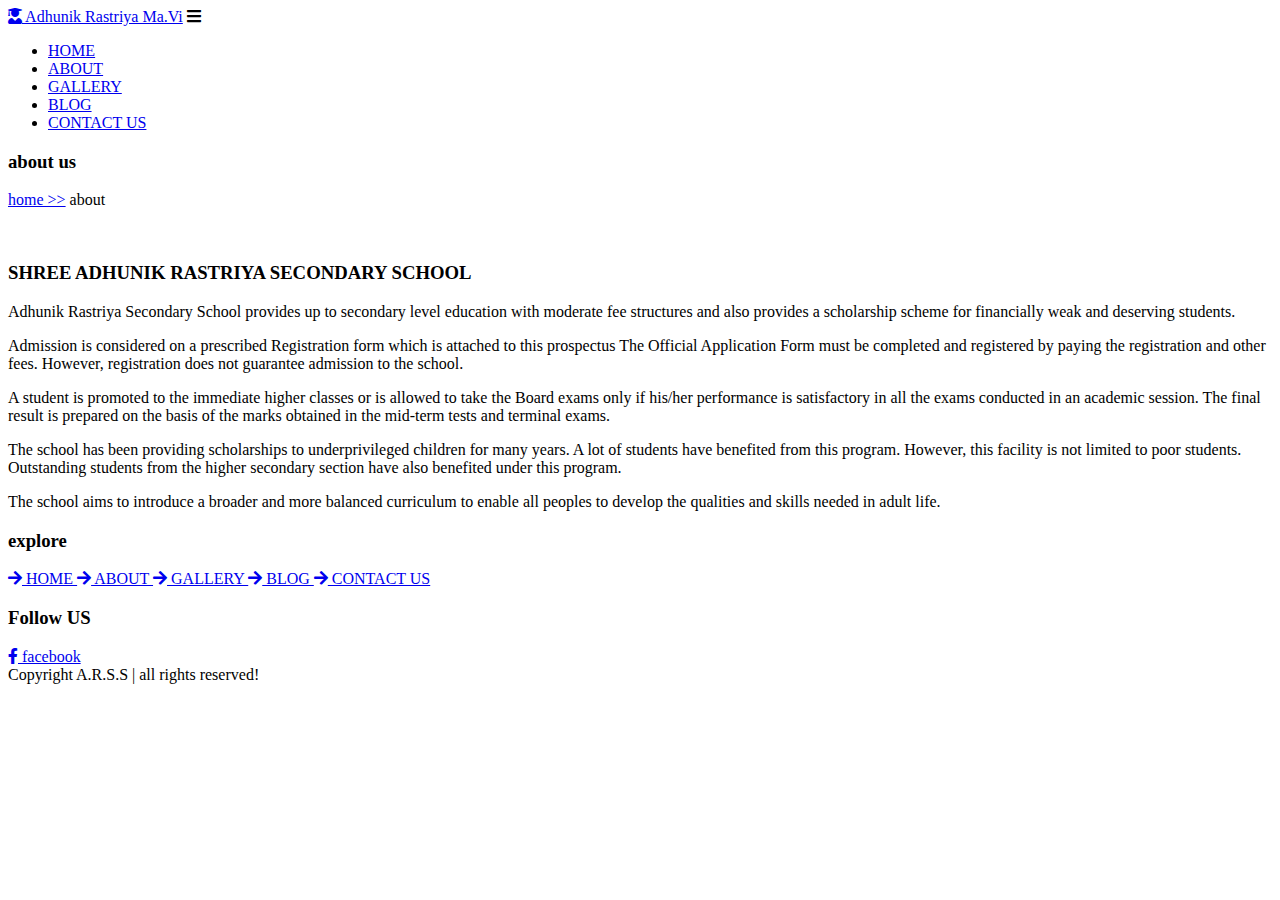
==== about.html @ a4e10264 "Add files via upload" ====
<!DOCTYPE html>
<html lang="en">

<head>
    <meta charset="UTF-8">
    <meta http-equiv="X-UA-Compatible" content="IE=edge">
    <meta name="viewport" content="width=device-width, initial-scale=1.0">
    <title>SHREE ADHUNIK RASTRIYA MA.VI | About</title>
    <link rel="shortcut icon" type="images" href="images/logo.jpg">

    <!-- font awesome cdn link  -->
    <link rel="stylesheet" href="https://cdnjs.cloudflare.com/ajax/libs/font-awesome/5.15.4/css/all.min.css">

    <!-- custom css file link  -->
    <link rel="stylesheet" href="css/style.css">

</head>

<body>

    <!-- header section starts  -->

    <header class="header">

        <a href="index.html" class="logo"> <i class="fas fa-user-graduate"></i> Adhunik Rastriya Ma.Vi</a>

        <div id="menu-btn" class="fas fa-bars"></div>

        <nav class="navbar">
            <ul>
                <li><a href="index.html">HOME</a></li>
                <li><a href="about.html">ABOUT</a></li>
                <li><a href="gallery1.html">GALLERY</a></li>
                <li><a href="blog.html">BLOG</a></li>
                <li><a href="ContactUs/contact.php">CONTACT US</a></li>
            </ul>
        </nav>

    </header>

    <!-- header section ends -->

    <section class="heading">
        <h3>about us</h3>
        <p> <a href="index.html">home >></a> about </p>
    </section>

    <!-- about section starts  -->

    <section class="about">

        <div class="image">
            <img src="images/about-img.png" alt="">
        </div>

        <div class="content">
            <h3>SHREE ADHUNIK RASTRIYA SECONDARY SCHOOL </h3>
            <p>Adhunik Rastriya Secondary School provides up to secondary level education with moderate fee structures and also provides a scholarship scheme for financially weak and deserving students. </p>
            <p>Admission is considered on a prescribed Registration form which is attached to this prospectus The Official Application Form must be completed and registered by paying the registration and other fees. However, registration does not guarantee admission to the school.</p>
            <p>
                A student is promoted to the immediate higher classes or is allowed to take the Board exams only if his/her performance is satisfactory in all the exams conducted in an academic session. The final result is prepared on the basis of the marks obtained in the mid-term tests and terminal exams.
            </p>
            <p>The school has been providing scholarships to underprivileged children for many years. A lot of students have benefited from this program. However, this facility is not limited to poor students. Outstanding students from the higher secondary section have also benefited under this program.</p>
            <p>
               The school aims to introduce a broader and more balanced curriculum to enable all peoples to develop the qualities and skills needed in adult life. 
            </p>
        </div>

    </section>

    <!-- about section ends -->






















    <!-- footer section starts  -->

    <section class="footer">

        <div class="box-container">

            <div class="box">
                <h3>explore</h3>
                <a href="index.html"> <i class="fas fa-arrow-right"></i> HOME </a>
                <a href="about.html"> <i class="fas fa-arrow-right"></i> ABOUT </a>
                <a href="gallery.html"> <i class="fas fa-arrow-right"></i> GALLERY </a>
                <a href="blog.html"> <i class="fas fa-arrow-right"></i> BLOG </a>
                <a href="contact.html"> <i class="fas fa-arrow-right"></i> CONTACT US </a>
            </div>

            <div class="box">
                <h3>Follow US</h3>
                <a href="https://www.facebook.com/ShreeAdhunikRastriyaHigherSecondarySchool/"> <i class="fab fa-facebook-f"></i> facebook </a>
          
            </div>

        </div>

        <div class="credit"> Copyright <span>A.R.S.S</span> | all rights reserved! </div>

    </section>


    <!-- custom js file link  -->
    <script src="js/script.js"></script>

</body>

</html>
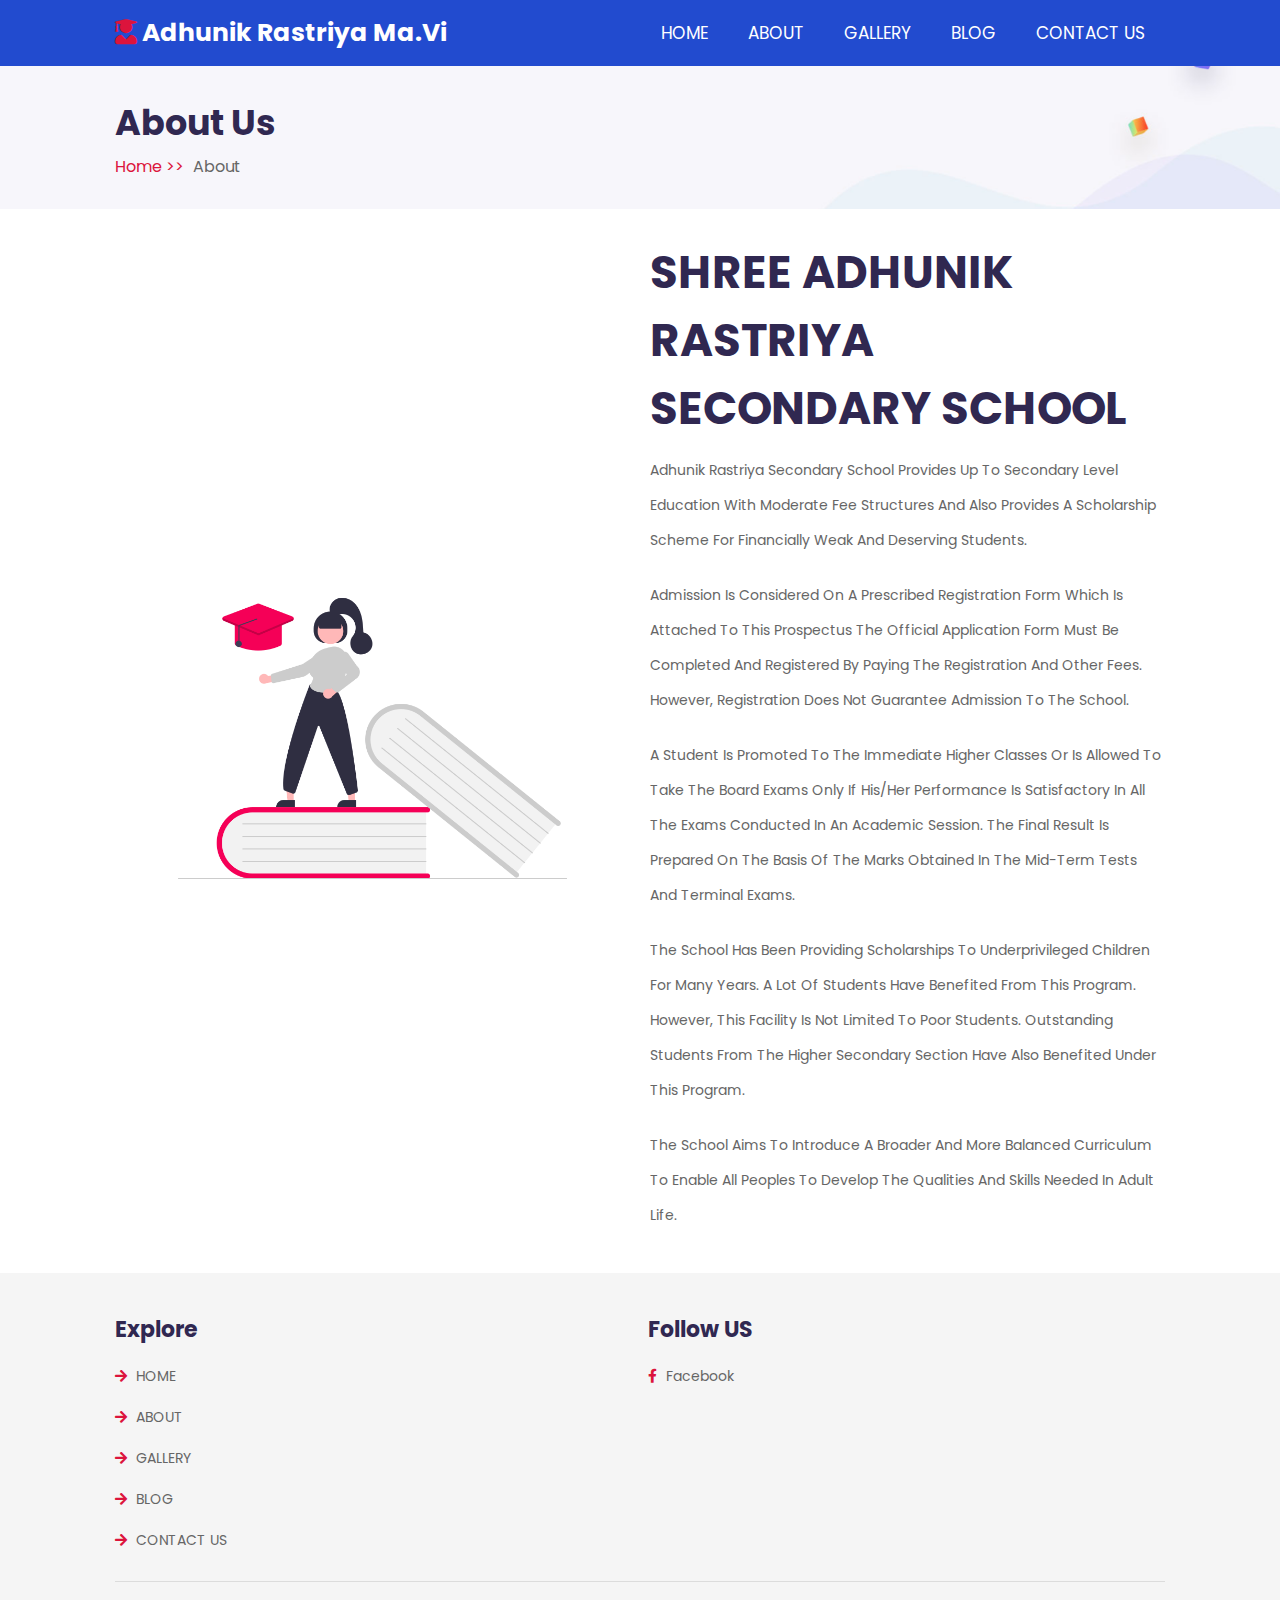
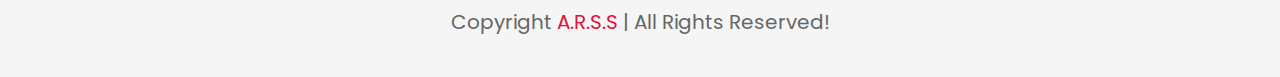
==== commit d9f70bfa: "Update about.html" ====
--- a/about.html
+++ b/about.html
@@ -30,9 +30,9 @@
             <ul>
                 <li><a href="index.html">HOME</a></li>
                 <li><a href="about.html">ABOUT</a></li>
-                <li><a href="gallery1.html">GALLERY</a></li>
+                <li><a href="gallery.html">GALLERY</a></li>
                 <li><a href="blog.html">BLOG</a></li>
-                <li><a href="ContactUs/contact.php">CONTACT US</a></li>
+                <li><a href="contact.html">CONTACT US</a></li>
             </ul>
         </nav>
 
--- a/css/style.css
+++ b/css/style.css
@@ -0,0 +1,436 @@
+@import url("https://fonts.googleapis.com/css2?family=Poppins:wght@100;300;400;500;600&display=swap");
+* {
+    font-family: 'Poppins', sans-serif;
+    margin: 0;
+    padding: 0;
+    -webkit-box-sizing: border-box;
+    box-sizing: border-box;
+    text-transform: capitalize;
+    text-decoration: none;
+    outline: none;
+    border: none;
+    -webkit-transition: all .2s linear;
+    transition: all .2s linear;
+}
+
+html {
+    font-size: 62.5%;
+    overflow-x: hidden;
+}
+
+section {
+    padding: 3rem 9%;
+}
+
+#icon {
+    width: 30px;
+    cursor: pointer;
+}
+
+.btn {
+    display: inline-block;
+    margin-top: 1rem;
+    padding: 1rem 3rem;
+    background: #e9edfb;
+    color: #224bcf;
+    cursor: pointer;
+    border-radius: .5rem;
+    font-size: 1.7rem;
+}
+
+.btn:hover {
+    color: #fff;
+    background: #224bcf;
+}
+
+.heading {
+    background: url(../images/heading-bg.png) no-repeat;
+    background-size: cover;
+    background-position: center;
+}
+
+.heading h3 {
+    font-size: 3.5rem;
+    color: #302851;
+}  
+
+.heading p {
+    font-size: 1.6rem;
+    color: #666;
+    padding-top: .5rem;
+}
+
+.heading p a {
+    padding-right: .5rem;
+    color: crimson;
+}
+
+.heading p a:hover {
+    color: #224bcf;
+}
+
+.header {
+    position: -webkit-sticky;
+    position: sticky;
+    top: 0;
+    left: 0;
+    right: 0;
+    z-index: 1000;
+    display: -webkit-box;
+    display: -ms-flexbox;
+    display: flex;
+    -webkit-box-align: center;
+    -ms-flex-align: center;
+    align-items: center;
+    -webkit-box-pack: justify;
+    -ms-flex-pack: justify;
+    justify-content: space-between;
+    padding: 0 9%;
+    background: #224bcf;
+}
+
+.header .logo {
+    font-size: 2.5rem;
+    font-weight: bolder;
+    color: #fff;
+}
+
+.header .logo i {
+    color: crimson;
+}
+
+.header .navbar ul {
+    list-style: none;
+}
+
+.header .navbar ul li {
+    position: relative;
+    float: left;
+}
+
+.header .navbar ul li:hover ul {
+    display: block;
+}
+
+.header .navbar ul li a {
+    padding: 2rem;
+    display: block;
+    font-size: 1.7rem;
+    color: #fff;
+}
+
+.header .navbar ul li a:hover {
+    background: crimson;
+}
+
+.header .navbar ul li ul {
+    position: absolute;
+    left: 0;
+    width: 20rem;
+    background: #224bcf;
+    display: none;
+}
+
+.header .navbar ul li ul li {
+    width: 100%;
+}
+
+#menu-btn {
+    cursor: pointer;
+    color: #fff;
+    font-size: 2.5rem;
+    display: none;
+}
+
+/* Marquee */
+.boxs{
+    display:flex;
+    font-size:15px;
+    box-shadow: rgba(0, 0, 0, 0.12) 0px 1px 3px, rgba(0, 0, 0, 0.24) 0px 1px 2px;
+}
+.scroll{
+    display:inline-block;
+    font-size:20px;
+    background-color:#2f274e;
+    color:white;
+    text-align:center;
+    width:150px;
+}
+
+/* Marquee End */
+
+.home {
+    display: -webkit-box;
+    display: -ms-flexbox;
+    display: flex;
+    -webkit-box-align: center;
+    -ms-flex-align: center;
+    align-items: center;
+    -ms-flex-wrap: wrap;
+    flex-wrap: wrap;
+    gap: 2rem;
+}
+
+.home .image {
+    -webkit-box-flex: 1;
+    -ms-flex: 1 1 42rem;
+    flex: 1 1 42rem;
+}
+
+.home .image img {
+    width: 100%;
+}
+
+.home .content {
+    -webkit-box-flex: 1;
+    -ms-flex: 1 1 42rem;
+    flex: 1 1 42rem;
+}
+
+.home .content h3 {
+    color: #302851;
+    font-size: 5rem;
+}
+
+.home .content p {
+    font-size: 1.4rem;
+    color: #666;
+    padding: 1rem 0;
+    line-height: 2.5;
+}
+
+
+
+.about {
+    display: -webkit-box;
+    display: -ms-flexbox;
+    display: flex;
+    -webkit-box-align: center;
+    -ms-flex-align: center;
+    align-items: center;
+    -ms-flex-wrap: wrap;
+    flex-wrap: wrap;
+    gap: 2rem;
+}
+
+.about .image {
+    -webkit-box-flex: 1;
+    -ms-flex: 1 1 42rem;
+    flex: 1 1 42rem;
+}
+
+.about .image img {
+    width: 100%;
+}
+
+.about .content {
+    -webkit-box-flex: 1;
+    -ms-flex: 1 1 42rem;
+    flex: 1 1 42rem;
+}
+
+.about .content h3 {
+    color: #302851;
+    font-size: 4.5rem;
+}
+
+.about .content p {
+    font-size: 1.4rem;
+    padding: 1rem 0;
+    color: #666;
+    line-height: 2.5;
+}
+
+
+
+.footer {
+    background: #f5f5f5;
+}
+
+.footer .box-container {
+    display: -ms-grid;
+    display: grid;
+    -ms-grid-columns: (minmax(25rem, 1fr))[auto-fit];
+    grid-template-columns: repeat(auto-fit, minmax(25rem, 1fr));
+    gap: 1.5rem;
+}
+
+.footer .box-container .box h3 {
+    font-size: 2.2rem;
+    padding: 1rem 0;
+    color: #302851;
+}
+
+.footer .box-container .box a {
+    display: block;
+    font-size: 1.4rem;
+    padding: 1rem 0;
+    color: #666;
+}
+
+.footer .box-container .box a:hover {
+    color: crimson;
+}
+
+.footer .box-container .box a:hover i {
+    padding-right: 2rem;
+}
+
+.footer .box-container .box a i {
+    color: crimson;
+    padding-right: .5rem;
+}
+
+.footer .credit {
+    text-align: center;
+    margin-top: 2rem;
+    padding: 1rem;
+    padding-top: 2.5rem;
+    font-size: 2rem;
+    color: #666;
+    border-top: 0.1rem solid rgba(0, 0, 0, 0.1);
+}
+
+.footer .credit span {
+    color: crimson;
+}
+
+@media (max-width: 1200px) {
+    html {
+        font-size: 55%;
+    }
+    section {
+        padding: 3rem 2rem;
+    }
+}
+
+@media (max-width: 768px) {
+    #menu-btn {
+        display: inline-block;
+    }
+    .header {
+        padding: 2rem;
+    }
+    .header .navbar {
+        position: absolute;
+        top: 99%;
+        left: 0;
+        right: 0;
+        background: #224bcf;
+        -webkit-clip-path: polygon(0 0, 100% 0, 100% 0, 0 0);
+        clip-path: polygon(0 0, 100% 0, 100% 0, 0 0);
+    }
+    .header .navbar.active {
+        -webkit-clip-path: polygon(0 0, 100% 0, 100% 100%, 0 100%);
+        clip-path: polygon(0 0, 100% 0, 100% 100%, 0 100%);
+    }
+    .header .navbar ul li {
+        width: 100%;
+    }
+    .header .navbar ul li ul {
+        width: 100%;
+        position: relative;
+    }
+    .about .content h3 {
+        font-size: 3rem;
+    }
+    .main-video video {
+        width: 95%;
+        border-width: .2rem;
+    }
+}
+
+@media (max-width: 450px) {
+    html {
+        font-size: 50%;
+    }
+}
+
+.contact .icons-container {
+    display: -ms-grid;
+    display: grid;
+    -ms-grid-columns: (minmax(30rem, 1fr))[auto-fit];
+    grid-template-columns: repeat(auto-fit, minmax(30rem, 1fr));
+    gap: 1.5rem;
+}
+
+.contact .icons-container .icons {
+    text-align: center;
+    padding: 2rem;
+    border-radius: 1rem;
+    background: #f5f5f5;
+    margin-bottom: 2rem;
+}
+
+.contact .icons-container .icons i {
+    height: 6.5rem;
+    width: 6.5rem;
+    line-height: 6.5rem;
+    font-size: 2.5rem;
+    color: #224bcf;
+    background: #e9edfb;
+    border-radius: 50%;
+    text-align: center;
+    margin-bottom: .5rem;
+}
+
+.contact .icons-container .icons h3 {
+    font-size: 2rem;
+    color: #302851;
+    padding: .7rem 0;
+}
+
+.contact .icons-container .icons p {
+    line-height: 2;
+    font-size: 1.4rem;
+    color: #666;
+}
+
+.contact .row {
+    display: -webkit-box;
+    display: -ms-flexbox;
+    display: flex;
+    -ms-flex-wrap: wrap;
+    flex-wrap: wrap;
+    gap: 1.5rem;
+}
+
+.contact .row form {
+    -webkit-box-flex: 1;
+    -ms-flex: 1 1 42rem;
+    flex: 1 1 42rem;
+    border-radius: 1rem;
+    background: #f5f5f5;
+    padding: 2rem;
+}
+
+.contact .row form h3 {
+    font-size: 2.5rem;
+    color: #302851;
+    margin-bottom: .5rem;
+}
+
+.contact .row form .box,
+.contact .row form textarea {
+    width: 100%;
+    padding: 1rem 1.2rem;
+    font-size: 1.6rem;
+    color: #666;
+    text-transform: none;
+    margin: 1rem 0;
+    border-radius: .5rem;
+    background: #fff;
+}
+
+.contact .row form textarea {
+    height: 15rem;
+    resize: none;
+}
+
+.contact .row .map {
+    -webkit-box-flex: 1;
+    -ms-flex: 1 1 42rem;
+    flex: 1 1 42rem;
+    width: 100%;
+    border-radius: 1rem;
+}
